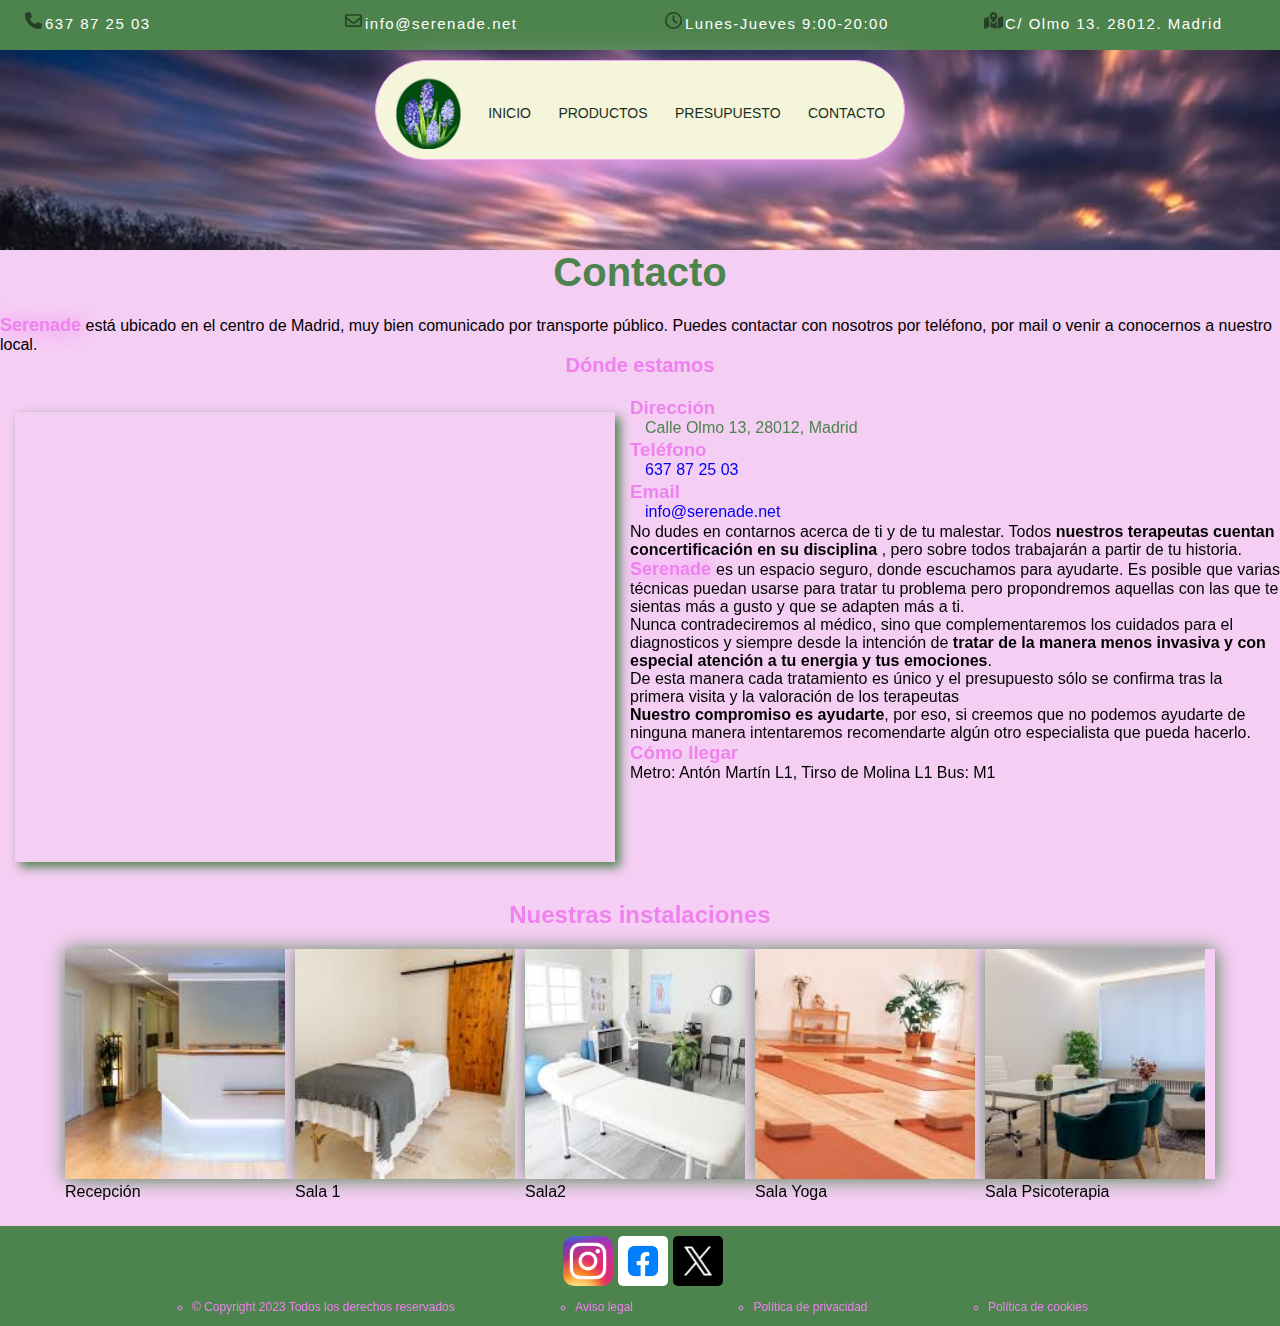
==== views/contacto.html @ 21a4e1be "Add files via upload" ====
<!DOCTYPE html>
<html lang="es">
<head>
    <meta charset="UTF-8">
    <meta name="viewport" content="width=device-width, initial-scale=1.0">
    <title>Contacto</title>
    <meta name="description" content="Serenade está en Madrid en la calle Olmo. Puedes venir a vernos, llamarnos o escribirnos: puede ser el primer paso hacia tu bienestar">
<link rel="stylesheet" href="./../css/estilos.css">
</head>
<body>
    <header>
        <ul>
            <li class="icono-line"><a href="tel:+34637872503"><img src="./../assets/images/phone.svg" alt="telefono"  class="iconos"><span class="data">637 87 25 03</span></a> </li>
             <li class="icono-line"><a href="mailto:info@serenade.net" target="_blank"><img src="./../assets/images/envelope.svg" alt="email" class="iconos"><span class="data">info@serenade.net</span></a></li>
            <li class="icono-line"><img src="./../assets/images/clock.svg" alt="horario" class="iconos"><span class="data horario" >Lunes-Jueves 9:00-20:00</span> </li>
            <li class="icono-line"><img src="./../assets/images/map-location-dot.svg" alt="direccion" class="iconos"><span class="data" >C/ Olmo 13. 28012. Madrid </span></li>
        </ul>
    </header>
    <nav>
        <ul>
            <li><a href="./../index.html"><img src="./../assets/images/serenade-logo.png" alt="Serenade logo" class="logo" width="292" height="333"></a></li>                     
            <li class="inicio"><a href="./../index.html">INICIO</a></li>
            <li class="prod"><a href="./productos.html">PRODUCTOS</a></li>
            <li class="presup"><a href="./presupuesto.html">PRESUPUESTO</a></li>
            <li class="contact"><a href="./contacto.html">CONTACTO</a></li>
        </ul>
    </nav>

    <main><!-- ubicación y datos de contacto -->   
        <h1>Contacto</h1>
        <p class="contacto"> <span class="serenade">Serenade</span> está ubicado en el centro de Madrid, muy bien comunicado por transporte público. Puedes contactar con nosotros por teléfono, por mail o venir a conocernos a nuestro local. </p>
        <section class="seccion1">
            <h2>Dónde estamos</h2>
            <div class="mapa">
                <div class="iFrame">
                <iframe src="https://www.google.com/maps/embed?pb=!1m18!1m12!1m3!1d12151.500862759955!2d-3.719466139681428!3d40.41161507149236!2m3!1f0!2f0!3f0!3m2!1i1024!2i768!4f13.1!3m3!1m2!1s0xd42262aed5252cd%3A0xb34eb951ed2d6a1e!2sCalle%20del%20Olmo%2C%2013%2C%20Centro%2C%2028012%20Madrid!5e0!3m2!1ses!2ses!4v1724235461486!5m2!1ses!2ses" width="600" height="450" style="border:0;" allowfullscreen="" loading="lazy" referrerpolicy="no-referrer-when-downgrade"></iframe>
                </div>
                <div class="info-con">
                    <div class="dat-contacto">
                        <h3>Dirección</h3> 
                        <p>Calle Olmo 13, 28012, Madrid</p>
                        <h3>Teléfono</h3>
                        <p><a href="tel:617872503">637 87 25 03 </a></p>
                        <h3>Email</h3>
                        <p><a href="mailto:info@serenade.net">info@serenade.net</a></p>
                    </div>
                    <div>      
                        <p> No dudes en contarnos acerca de ti y de tu malestar. Todos <span class="important">nuestros terapeutas cuentan concertificación en su disciplina </span>, pero sobre todos trabajarán a partir de tu historia. <span class="serenade"> Serenade </span> es un espacio seguro, donde escuchamos para ayudarte. Es posible que varias técnicas puedan usarse para tratar tu problema pero propondremos aquellas con las que te sientas más a gusto y que se adapten más a ti.</p>
                        <p>Nunca contradeciremos al médico, sino que complementaremos los cuidados para el diagnosticos y siempre desde la intención de <span class="important">tratar de la manera menos invasiva y con especial atención a tu energia y tus emociones</span>.</p>
                        <p>De esta manera cada tratamiento es único y el presupuesto sólo se confirma tras la primera visita y la valoración de los terapeutas</p>
                        <p> <span class="important">Nuestro compromiso es ayudarte</span>, por eso, si creemos que no podemos ayudarte de ninguna manera intentaremos recomendarte algún otro especialista que pueda hacerlo.</p>
                    </div>
                    <div>
                    <h3>Cómo llegar</h3>
                    <p>Metro: Antón Martín L1, Tirso de Molina L1</p>
                    <p> Bus: M1</p>
                    </div>
                </div>
            </div>
        </section>
        <section class="gal3">
            <h2>Nuestras instalaciones</h2>
           <div class="instalaciones">
                <div>
                    <figure>
                        <img src="./../assets/images/recepcion.jpeg" alt="recepcion" width="275" height="183">
                        <figcaption>
                         Recepción
                        </figcaption>
                    </figure>
                </div>
                <div>
                    <figure>
                        <img src="./../assets/images/sala-masaje.jpeg" alt="sala-masajes" width="298" height="169">
                        <figcaption>Sala 1</figcaption>
                    </figure>
                </div>
                <div>
                    <figure>
                        <img src="./../assets/images/sala-fisio.jpeg" alt="sala-fisio" width="275" height="183">
                        <figcaption>
                            Sala2
                        </figcaption>
                    </figure>
                </div>
                <div>
                    <figure>
                        <img src="./../assets/images/sala-yoga.jpeg" alt="Sala yoga" width="275" height="183">
                        <figcaption>
                            Sala Yoga
                        </figcaption>
                    </figure>
                </div>
                <div>
                    <figure>
                        <img src="./../assets/images/sala-psicologo.jpeg" alt="sala-psicologo" width="275" height="183">
                        <figcaption>
                            Sala Psicoterapia
                        </figcaption>
                    </figure>
                </div>
            </div>
        </section>
    </main>
    <footer>
        <ul>
            <li><a href="https://www.instagram.com/?utm_source=pwa_homescreen&__pwa=1" target="_blank"><img src="./../assets/images/logo-instagram.png" alt="Serenade instagram" width="300" height="300"></a></li>
            <li><a href="https://www.facebook.com/" target="_blank"><img src="./../assets/images/logo-facebook.jpg" alt="Serenade Facebook" width="2688" height="2688"></a> </li>
            <li><a href="https://x.com/" target="_blank"><img src="./../assets/images/logo-twitter-x.png" alt="serenade twitter" width="225" height="225"></a> </li>
        </ul>
        <ul class="legal">
            <li class="copyr"> &copy; Copyright 2023 Todos los derechos reservados </li>
            <li><a href="./aviso-legal.html" target="_blank">Aviso legal</a></li>
            <li><a href="./politica-privacidad.html" target="_blank">Política de privacidad</a></li>
            <li> <a href="./views/política-cookies.html" target="_blank">Política de cookies</a></li>
        </ul>
    </footer>

</body>
</html>
---- css/estilos.css ----
*{
    margin: 0;
    padding: 0;
    box-sizing: border-box;
    text-decoration: none;
    font-family: Arial, Helvetica, sans-serif;
}
html a{
    cursor: pointer;
}
:root{
    --color-principal: rgb(77, 132, 77);
    --color-txt-secundario: violet;
    --color-rosa-fondo:  rgb(245, 206, 244);
    --color-verde-fondo: rgba(182, 241, 182, 0.549);
}
/* Estructura básica común con grid */
body{
    display: grid;
    grid-template-rows:50px 200px 1fr 100px ;
    grid-template-columns:100% ;
    min-height: 100vh;
    grid-template-areas: 
    "my-header"
    "my-nav"
    "my-main"
    "my-footer";
}
header{
    grid-area: my-header;
    background-color: rgb(77, 132, 77);
    color: beige;
}
nav{grid-area: my-nav;

}
main{
    grid-area: my-main;
    background-color: rgb(245, 206, 244);
    /* opacity: 0.5; */
}
footer{
    grid-area: my-footer;
    background-color:rgb(77, 132, 77) ;
    margin-bottom: 0px;
}
/* cabecera común a todas las páginas */
header ul{
    color: beige;
    font-weight: 400;
    display: flex;
    justify-content: flex-start;
    justify-content: space-between;
    font-size: 15px;
    margin-top: 15px;
}

header ul li{
    margin-right: 15px;
    list-style-type: none;
    margin-left: 10px; 
    flex: 25%;
    justify-content: center;
}

header ul a{
    margin-bottom: 25px;
    color: white;
}
.iconos{
    width: 25px;
    height:25px;
    opacity: 0.5;
    padding-left: 2px;
    padding-top: 8px;
}
.icono-line{
    color: white;
    margin-top: -11px;
    padding-left: 10px;
    letter-spacing: 1.5px;
}
/* Navegador común a todas las páginas */
nav{
    background-image: url(./../assets/images/serenade-fondo.jpg);
    background-size: cover;
}
nav ul{
    display: flex;
    list-style: none;
    margin: 0 auto;
    margin-top: 10px;
    justify-content: space-around;
    font-size: 14px;
    width: 530px;
    height: 100px;
    background-color: beige;
    padding: 5px;
    border: 1px solid rgb(247, 167, 246);
    box-shadow:10px 15px 40px rgb(247, 167, 246) ;
    border-radius: 100px;
}
.logo{
    display: flex;
    align-items: center;
    width: 66px;
    height: 73px;
}
nav ul li{
    display: flex;
    padding: 5px;
    align-items: center;
    margin-top: 5px;   
}
nav ul li a{
    color: rgb(26, 47, 26) ;
    margin: 0 auto;
}
nav ul li a:hover{
    font-size: 20px;
    padding: 8px;
    transition: 0.5s;
    color: violet;
}
nav ul:hover{
    width: 740px;
    height: 100px;

}
nav ul:hover> li .logo{
    width: 86px;
    height: 93px;
    margin-bottom: 10px;
}
/* inicio footer */
footer ul{
    display: flex;
    width:50%;
    justify-content: center;
    margin: 0 auto;
    list-style-type: none;
    margin-top: 10px;
    text-decoration: none;
}
footer ul li img{
    width: 50px;
    height: 50px;
    border-radius: 5px;
    margin-left: 5px;
}
footer ul li a, .copyr{
    color: violet;
}
footer ul li a:hover{
    color: white;
}
.legal{
    width: 70%;
    height: 25px;
    display: flex;
    justify-content: space-between;
    list-style: circle;
}
.legal li{
    font-size: 12px;
    margin-bottom: 10px;
    color: violet;
} 
/* FIN footer */
/* secciones portada-inicio */
h1{
    text-align: center;
    color: var(--color-principal);
    font-size: 40px;
    margin-bottom: 20px;
    font-family:'Franklin Gothic Medium', 'Arial Narrow', Arial, sans-serif;
}
h2{
    color: var(--color-txt-secundario);
    text-align: center;
    font-size: 20px;
    margin-bottom: 20px;
}
h3{
    color: var(--color-txt-secundario);
}
.prod-serv{
    width: 80%;
    height:500px;
    display: flex;
    margin: 0 auto;
    padding: 10px;
}
.prod-serv article{
    flex: 33%;
    border-radius: 100px;
    background-color: white;
    overflow: hidden;
    margin-right: 5px;
}
.pr-a, .pr-b, .pr-c{
    width: inherit;
    height: inherit;
    display: flex;
    flex-direction: column;
    flex: 50%;
    text-align: justify;
}
.pr-a p, .pr-b p, .pr-c p{
    font-size: 13px;
}
.pr1{
    background-color: grey;
    height: 100%;
    width: 100%;
    border-radius: 100px;
}
.pr1 img{
    height: 130%;
    width: 130%;
    filter: grayscale();
}
.pr-t{
    height: 100%;
    width: 100%;
    padding: 5px 25px 0 25px;
    text-wrap: wrap;
    font-size: 15px;
}

.button{
    width: 30px;
    height: 30px;
    border-radius: 15px;
    background-color: var(--color-principal);
    color: white;
    font-weight: 700;
    text-align: center;
    padding-top: 4px;
    border: 2px solid rgb(64, 109, 64);
    margin: 0 auto;
}
.button a:hover{
    color: var(--color-txt-secundario);
}
.prod-serv-extra{
    width: 80%;
    border-radius: 50px;
    background-color: white;
    margin: 0 auto;
    padding: 10px;
    margin-bottom: 20px;
}
.prod-serv-extra p{
    font-size: 13px;
}

/* estilos productos */
.galeria-prod-ppal{
    width: 90%;
    background-color:var(--color-verde-fondo);
    box-shadow: 10px 5px 10px rgba(182, 241, 182, 0.397);
    display: flex;
    justify-content: center;
    margin: 0 auto;
    padding: 5px;
    margin-bottom: 20px;
    box-shadow: 2px 2px 12px var(--color-txt-secundario);
}
.galeria-prod-ppal article{
    flex:33%;
    justify-content: space-between;
}
.galeria-prod-ppal figcaption{
    height: 180px;
    margin: 5px;
}
.galeria-prod-ppal figure{
    text-align: center;
}
.yog, .fis, .psic{
    display: flex;
    flex-direction: column;
    flex:33%;
    flex-wrap: wrap;
    margin: 0 auto;
}
.yog div, .fis div, .psic div{
    display: flex;
    flex-direction: column;
    justify-content: center;
    margin-bottom: 5px;
    box-shadow: 2px 2px 12px var(--color-txt-secundario);
}
.prod-g1{
    align-items: center;
    width: 250px;        
    height: 250px;
    margin: 0 auto;
    margin-top: 20px;
    border: 4px solid white;
    border-radius: 5px;    
}
.yog div p, .fis div p, .psic div p{
    text-align: justify ;
    margin: 10px;
}
.galeria-prod-secund{
    width: 90%;
    background-color: var(--color-txt-secundario);
    display: flex; 
    flex-wrap: wrap;
    margin: 0 auto;
    border-radius: 5px;
}
.gal-sec{
    color: var(--color-principal);
    font-size: 30px;
}
.galeria-prod-secund article{
    flex:20%;
    text-align: justify;
    align-items: center;
    text-wrap: wrap;
    margin: 6px;
    box-shadow: 1px 1px 18px var(--color-principal);

}
.galeria-prod-secund figure{
    text-align: center;
    margin-top: 15px;
}
.galeria-prod-secund img{
    width: 120px;
    height: 120px;
    border: 4px solid white;
    border-radius: 5px;
}
.galeria-prod-secund h3{
    color: var(--color-principal);
    text-align: center;
    font-size: 18px;
}
.galeria-prod-secund p{
    font-size: 12px;
    padding: 8px;
}
.title-tar{
    margin-top: 40px;
}
.tarifas, .hr-yog{
    display: flex;
    width: 92%;
    margin: 0 auto;
    margin-top: -25px;
}
.tarifas1, .tarifas2, .hr-yog-act, .hr-yog-t{
    flex:50%;
    background-color: white;
    border-radius: 10px;
    padding-top: 10px;
    margin: 20px 25px 20px 25px;
    padding-left: 10px;
    list-style-position: inside;
}
.domi{
    text-indent: 25px;
    font-size: smaller;
}
.bonos h3{
    color: var(--color-principal);
    text-align: center;
    margin-bottom: 20px;
    text-decoration: underline;
}
.hr-yog-act, .hr-yog-t{
    background-color: var(--color-verde-fondo);
    text-align: center;
    margin-bottom: 10px;
    padding-bottom: 15px;
}

/* estilos presupuestos */
.formulario{
    display: grid;
    grid-template-rows:  60px 1fr 100px;
    grid-template-columns: 35% 60%;
    grid-gap: 10px;
    grid-template-areas:
    "my-h2-form my-h2-form"
    "my-datos-p my-datos-ped"
    "my-validar my-validar";
    justify-content: center;
    padding-top: 25px;
    background-color: var(--color-rosa-fondo);
    font-size: 15px;
}
.h2-form{
    grid-area:my-h2-form;
    text-align: justify;
    text-wrap: wrap;
    margin-bottom: 100px;
}

.datos-personales{
    grid-area: my-datos-p;
    background-color: var(--color-verde-fondo);
    display: flex;
    flex-direction: column;
}
.datos-personales article{
    display: flex;
    margin: 15px 15px;
}
.datos-personales article div{
    flex: 50%;
}
fieldset{
    border: 0;
}
.datos-pedido{
    grid-area: my-datos-ped;
    background-color: var(--color-verde-fondo);
    display: flex;
    flex-direction: column;
}
.datos-pedido div{
    display: flex;
    flex-direction: row;
    flex: 50%;
}
.ped1{
    flex: 50%;
    display: flex;
    flex-direction: column;
}

.validar-form{
    grid-area: my-validar;
    background: var(--color-verde-fondo);
    display: flex;
    flex-direction: column;
    justify-content: center;
    text-align: center;
}
.validar-form input[type="submit"]{
    width: 76px;
    height: 30px;
    margin: 0 auto;
    background-color: var(--color-txt-secundario);
    border-color: violet;
    border-radius: 5px;
}
.validar-form input[type="submit"]:hover{
    transform: scale(1.3);
    color: rgb(91, 50, 91);
}

.validar-form div{
    display:flex;
    margin-bottom: 15px;
    justify-content: center;
}
.datos-pedido div{
    flex: 50%;
    gap: 10px;
    margin: 15px 15px;
}
.datos-pedido div article{
    display: flex;
    flex-direction: column;
    gap: 10px;
    margin-bottom: 15px;
}
input{
    width: 230px;
    background-color: var(--color-rosa-fondo);
    border: 1px solid var(--color-txt-secundario);
}
textarea{
    background-color: var(--color-rosa-fondo);
    border: 1px solid var(--color-txt-secundario);
}
select{
    border: 1px solid var(--color-txt-secundario);
    background-color: var(--color-rosa-fondo);
    height: 35px;
}

input[type="radio"]{
    appearance: none;
    width: 15px;
    height: 15px;
    border-radius: 100%;
    background-color: var(--color-rosa-fondo);
}
input[type="radio"]:checked{
    background-color: violet;
    border: 2px groove rgb(91, 50, 91);
}
input[type="checkbox"]{
    border: 1px solid violet;

}
.sex fieldset{
    font-size: 12px;
    margin-left: 40px; 
}
.sex h4{
    margin-bottom: 10px;
    margin-left: -40px;
    font-size: 15px;
}
.sex div{
    margin-bottom: 5px;
    display: flex;
    flex-direction: row;
}
.sex label{
    font-size: 15px;
    margin-left: 10px;
}
.nota{ 
    text-align:left;
    margin-top: 10px;
}

/* estilos contacto */
.serenade{
    color: var(--color-txt-secundario);
    font-weight: 600;
    font-size: 18px;
    text-shadow: 1px 1px 20px violet;
}
.important{
    font-weight: 800 ;
}
.info-con{
    display: flex;
    flex-direction: column;
    flex-wrap: wrap ;
}
.info-con p{
    display: inline-block; 
}
iframe{
    appearance: none;
    box-shadow: 5px 5px 10px var(--color-principal);
    margin: 15px;    
}
.seccion1 div h2{
    margin: 0 auto;
    color: var(--color-principal);
    font-size: 24px;
}
.mapa{
    display: flex;
}
.dat-contacto{
    text-align: justify;
}
.dat-contacto p{
    text-indent: 15px;
    margin-bottom: 2px;
    margin-right: 15px;
    color: var(--color-principal);
}
.instalaciones{
    display: flex;
    width: 80%;
    justify-content: center;
    margin: 0 auto;
    margin-bottom: 25px;
}
.gal3 h2{
    font-size: 24px;
    margin-top: 20px;
}
.instalaciones img{
    width: 230px;      
    height: 230px;
    object-fit: cover;
    padding-right: 10px;
    box-shadow: 1px 1px 18px var(--color-principal);
}
/* páginas documentos legales footer */
.aviso-legal{
    margin: 20px;
    text-align: justify;
}
.aviso-legal h2{
    margin-top: 25px;
}
.aviso-legal ul li {
    text-indent: 5px;
    margin-left: 15px;
    margin-bottom: 10px;
}
.aviso-legal ul ul li{
    text-indent: 20px;
    margin-left: 26px;
}  

/* responsive tablet */
@media only screen and (max-width:768px){
    /* común */
    body{
        display: grid;
        width: 100%;
        grid-template-rows:70px 450px 1fr 100px ;
        grid-template-columns:100%;
        min-height: 100vh;
        grid-template-areas: 
        "my-header"
        "my-nav"
        "my-main"
        "my-footer";
        background-color: var(--color-rosa-fondo);
    }
    header ul{
        font-size: 12px ;
    }
    header ul{
        display:flex
    }
    header ul li{
        flex: 50%;
        flex-wrap: wrap;
    }
    .icono-line{
        font-size: 8px;
        width: 25%;
    }
    .iconos{
    width: 40px;
    height: 40px;
    }
    .data{
    display:none;
    width:75px;
    }
    .icono-line:hover .data{
    display: block;
    }
    nav{
        min-width: 100%;
        }    
    nav ul{
        display: flex;
        flex-direction: column;
        width:120px;
        height: 360px;
        font-size: 12px;
    }
    .logo{
        display: flex;
        margin: 0 auto;
        width: 106px;
        height: 113px;
    }
    nav ul li{
        display: flex;
        padding: 1px;
        align-items: center;
        margin-top: 5px;   
    }
    nav ul li a:hover{
        font-size: 12px;
        text-decoration: underline;
    }
    nav ul:hover{
        display: flex;
        flex-direction: column;
        width:120px;
        height: 330px  
    }
    main{
        margin-top: 35px;
    }
    .legal{
        width: 95%;     
        flex-wrap: wrap;
    }
    /* página inicio */
    .prod-serv{
        display: flex;
        flex-direction: column;
        min-height: 1500px;
        width:70%;
    }
    .prod-serv article{
        margin-bottom: 5px;
    }
    .pr-a, .pr-b, .pr-c{
        width: 100%;
        height: 100%;
    }
    .pr1 img{
        width: 100%;
        height:100%;
        object-fit: cover;
    }
    .pr-t{
        display: flex;
        flex-direction: column;
        text-align: justify;
    }
    .pr-t h2, .pr-t h3{
        text-align: center;
    }
    .pr-t h3{
        margin-top: -12px;
    }
 
    /* productos */
    .galeria-prod-ppal{
        display: flex;
        flex-direction: column;
    }
    .prod-g1{
        margin: 0 auto;
        margin-top: 15px;
    }    
     
    .tarifas, .hr-yog{
        display: flex;
        flex-direction: column;
        padding: 0px;
        margin: 10px;
    }
    .tarifas1, .tarifas2, .hr-yog-act, .hr-yog-t{
        font-size: 12px;
    }
    .tarifas li{
        padding: 10px 30px 3px 30px;
        text-indent: -25px;
    }

    /*página presupuesto  */
    .formulario{
        display: grid;
        grid-template-columns: 96%;
        grid-template-rows: 100px 1fr 1fr 100px;
        grid-template-areas: 
        "my-h2-form"
        "my-datos-p"
        "my-datos-ped"
        "my-validar";
    }
    .datos-pedido div{
        display: block;
    }
    .h2-form h2{
        font-size: 15px;
        text-align: justify;
        margin: 5px;
    }   
    .validar-form input[type="submit"]{
        width: 64px;
        height: 22px;
    }
    input{
        width: 260px;
        margin-left: -50px;   
    }
    .sesion label, select {
        font-size: 10px;
    }
    textarea{
        width: 300px;
        height: 250px;
        align-self: center;
    }
    .sex input{
        display: block;
        margin-bottom: 5px;   
    }
    input[type="radio"]{    
            margin: 0;
    }
    .validar-form label{
        font-size: 12px;
        margin-right: 150px;
    }
    input[type="checkbox"]{
        width: 18px;
        height: 18px;
        text-align: center;
        margin-right: 30px;
    }
    /* página contacto */
    .contacto{
        text-align: justify;
        margin: 8px;
    }
    .seccion1 h2{
        margin-bottom: 8px;
        margin-top: 25px;
    }
    iframe{
            width: 600px;
            height: 225px; 
            align-self: center;
           
    }
    .iFrame{
        align-self: center;
    }
    .seccion1{
        display: flex;
        flex-direction: column;
        width: 100%;
    }
    .seccion1 div{
        flex-direction: column;
        margin: 5px;
        font-size: small;
        text-align: justify;
    }  
    .gal3{
        width: 80%;
        margin: 0 auto;
    }    
    .instalaciones{
        flex-wrap: wrap;
        flex: 50%;
        text-align: center;
    }

}
/* Responsive móvil */
@media only screen and (max-width:320px){
    /* común a todas las páginas*/
    body{
        display: grid;
        width: 100%;
        grid-template-rows:70px 450px 1fr 130px ;
        grid-template-columns:100%;
        min-height: 100vh;
        grid-template-areas: 
        "my-header"
        "my-nav"
        "my-main"
        "my-footer";
        background-color: var(--color-rosa-fondo);
    }
    /* fin común */
    /* portada inicio */
    .prod-serv{
        width:80%;
    }
    .yog div p, .fis div p, .psic div p {
        font-size: 13px;
    }
    /* productos */
    .bonos{
        font-size: 15px;
    }  
    .prod-g1{
        margin-top: 10px;
    }
  
    /* presupuesto */
    .formulario{
        display: grid;
        grid-template-columns: 96%;
        grid-template-rows: 120px 1fr 1fr 100px;
        grid-template-areas: 
        "my-h2-form"
        "my-datos-p"
        "my-datos-ped"
        "my-validar";
    }
    .sex label{
        font-size: 12px;
    }
     input{
        width: 160px;
        margin-left: -50px;
    }
    /* contacto */
    iframe{
        width: 225px;
        height: 225px;  
        align-self: center;    
    }
    .seccion1 div{
        flex-direction: column;
        margin: 5px;
        font-size: small;
    }
    .contacto{
        text-align: justify;
        margin: 8px;
    }
    /* legal */
    .aviso-legal{
        font-size: 12px;
    }
}
    

     /* FIN MEDIA QUERIE */
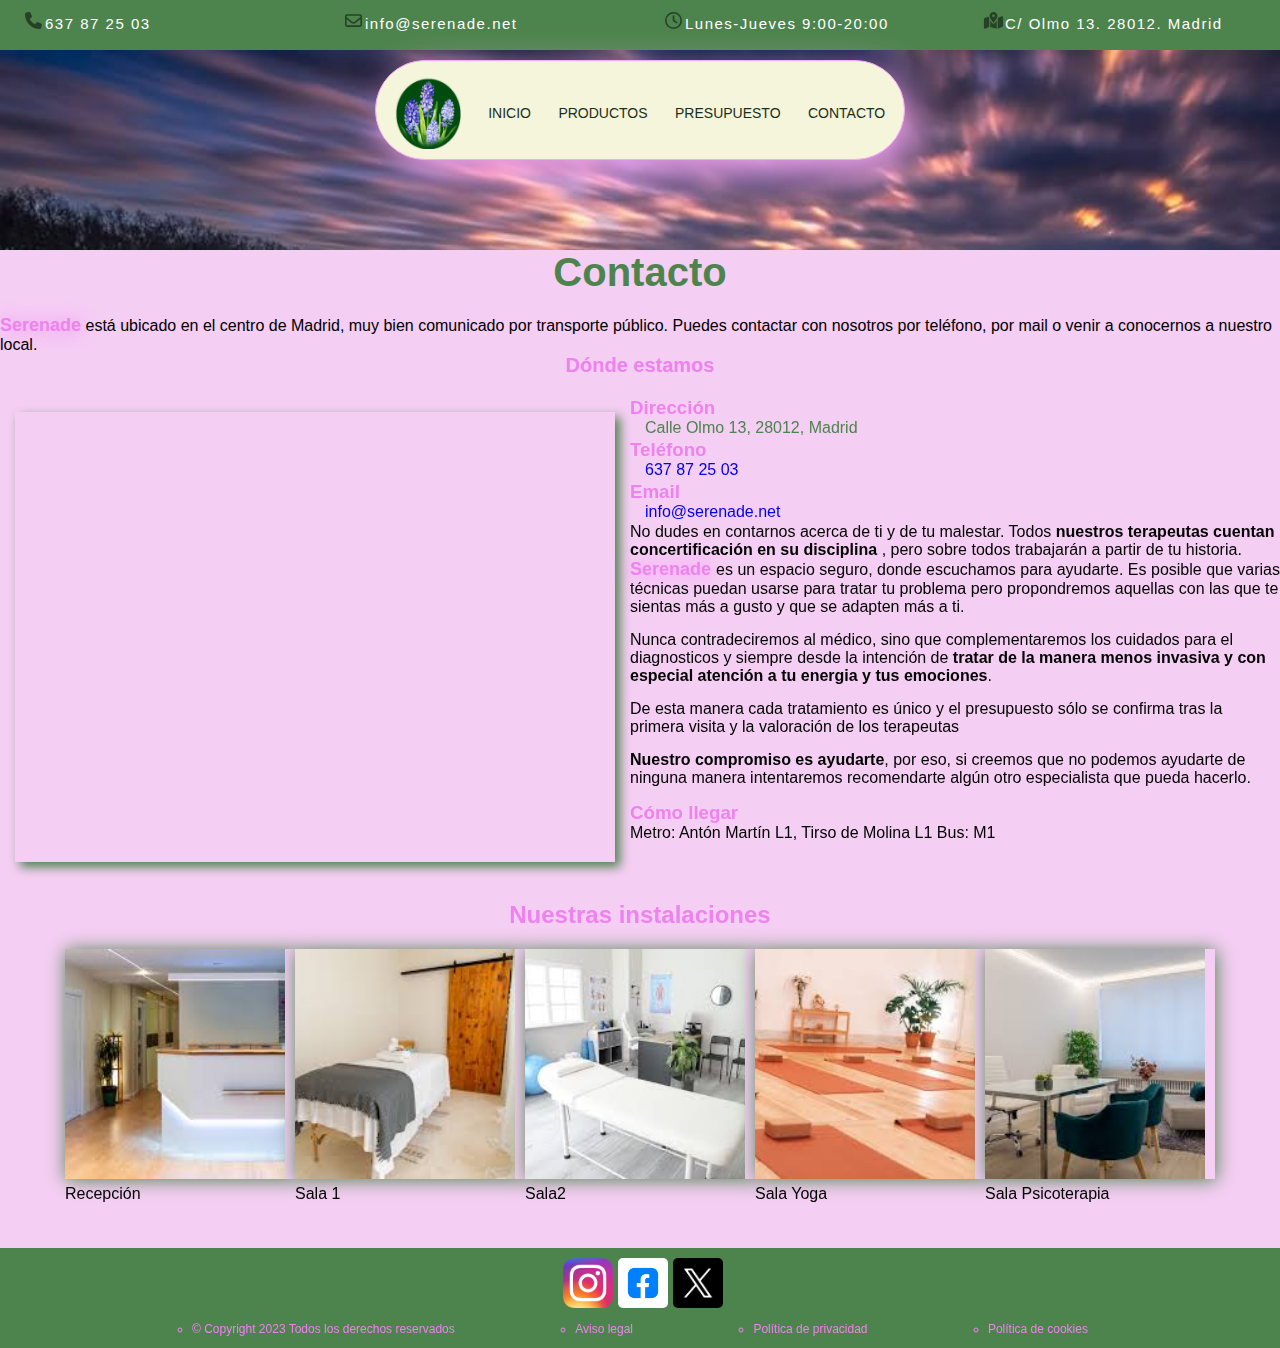
==== commit 36b460bb: "contacto.html" ====
--- a/views/contacto.html
+++ b/views/contacto.html
@@ -19,10 +19,10 @@
     <nav>
         <ul>
             <li><a href="./../index.html"><img src="./../assets/images/serenade-logo.png" alt="Serenade logo" class="logo" width="292" height="333"></a></li>                     
-            <li class="inicio"><a href="./../index.html">INICIO</a></li>
-            <li class="prod"><a href="./productos.html">PRODUCTOS</a></li>
-            <li class="presup"><a href="./presupuesto.html">PRESUPUESTO</a></li>
-            <li class="contact"><a href="./contacto.html">CONTACTO</a></li>
+            <li class><a href="./../index.html">INICIO</a></li>
+            <li class><a href="./productos.html">PRODUCTOS</a></li>
+            <li class><a href="./presupuesto.html">PRESUPUESTO</a></li>
+            <li class="contacto"><a href="./contacto.html"><span class="on"> CONTACTO</span> </a></li>
         </ul>
     </nav>
 
@@ -117,4 +117,4 @@
     </footer>
 
 </body>
-</html>+</html>
--- a/css/estilos.css
+++ b/css/estilos.css
@@ -125,7 +125,6 @@
 nav ul:hover{
     width: 740px;
     height: 100px;
-
 }
 nav ul:hover> li .logo{
     width: 86px;
@@ -500,7 +499,6 @@
 }
 input[type="checkbox"]{
     border: 1px solid violet;
-
 }
 .sex fieldset{
     font-size: 12px;
@@ -542,6 +540,7 @@
 }
 .info-con p{
     display: inline-block; 
+    margin-bottom: 15px;
 }
 iframe{
     appearance: none;
@@ -583,6 +582,10 @@
     padding-right: 10px;
     box-shadow: 1px 1px 18px var(--color-principal);
 }
+.instalaciones figcaption{
+    margin-top: 2px;
+    margin-bottom: 20px;
+}
 /* páginas documentos legales footer */
 .aviso-legal{
     margin: 20px;
@@ -607,7 +610,7 @@
     body{
         display: grid;
         width: 100%;
-        grid-template-rows:70px 450px 1fr 100px ;
+        grid-template-rows:70px 450px 1fr 150px ;
         grid-template-columns:100%;
         min-height: 100vh;
         grid-template-areas: 
@@ -735,7 +738,6 @@
         padding: 10px 30px 3px 30px;
         text-indent: -25px;
     }
-
     /*página presupuesto  */
     .formulario{
         display: grid;
@@ -798,10 +800,9 @@
         margin-top: 25px;
     }
     iframe{
-            width: 600px;
+            width: 400px;
             height: 225px; 
-            align-self: center;
-           
+            align-self: center;      
     }
     .iFrame{
         align-self: center;
@@ -829,12 +830,12 @@
 
 }
 /* Responsive móvil */
-@media only screen and (max-width:320px){
+@media only screen and (max-width:425px){
     /* común a todas las páginas*/
     body{
         display: grid;
         width: 100%;
-        grid-template-rows:70px 450px 1fr 130px ;
+        grid-template-rows:70px 450px 1fr 150px ;
         grid-template-columns:100%;
         min-height: 100vh;
         grid-template-areas: 
@@ -900,4 +901,4 @@
 }
     
 
-     /* FIN MEDIA QUERIE */+     /* FIN MEDIA QUERIE */
